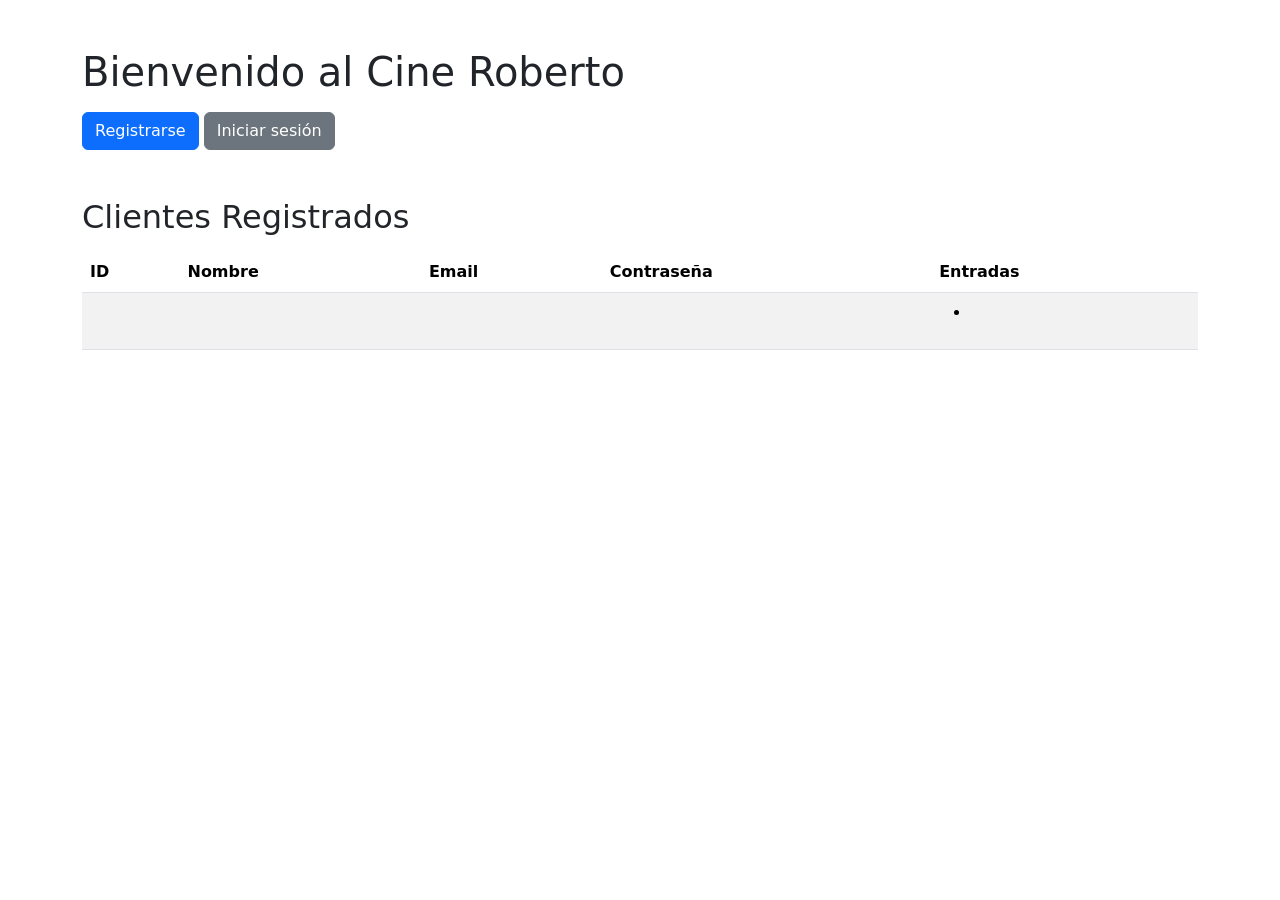
==== RobertoMontanesRamos/src/main/resources/templates/index.html @ 28b31d22 "Lavaito de cara proyecto" ====
<!DOCTYPE html>
<html xmlns:th="http://www.thymeleaf.org">
<head>
    <title>Inicio - Administración de Clientes</title>
    <link href="https://cdn.jsdelivr.net/npm/bootstrap@5.3.0-alpha1/dist/css/bootstrap.min.css" rel="stylesheet">
</head>
<body>
    <div class="container mt-5">
        <h1>Bienvenido al Cine Roberto</h1>

        <div class="mt-3">
            <a class="btn btn-primary" th:href="@{/registro}">Registrarse</a>
            <a class="btn btn-secondary" th:href="@{/login}">Iniciar sesión</a>
        </div>

        <h2 class="mt-5">Clientes Registrados</h2>
        <table class="table table-striped mt-3">
            <thead>
                <tr>
                    <th scope="col">ID</th>
                    <th scope="col">Nombre</th>
                    <th scope="col">Email</th>
                    <th scope="col">Contraseña</th>
                    <th scope="col">Entradas</th>
                </tr>
            </thead>
            <tbody>
                <tr th:each="cliente : ${clientes}">
                    <td th:text="${cliente.id}"></td>
                    <td th:text="${cliente.nombre}"></td>
                    <td th:text="${cliente.email}"></td>
                    <td th:text="${cliente.password}"></td>
                    <td>
                        <ul>
                            <li th:each="entrada : ${cliente.entradas}" th:text="${entrada.pelicula}"></li>
                        </ul>
                    </td>
                </tr>
            </tbody>
        </table>
    </div>
</body>
</html>
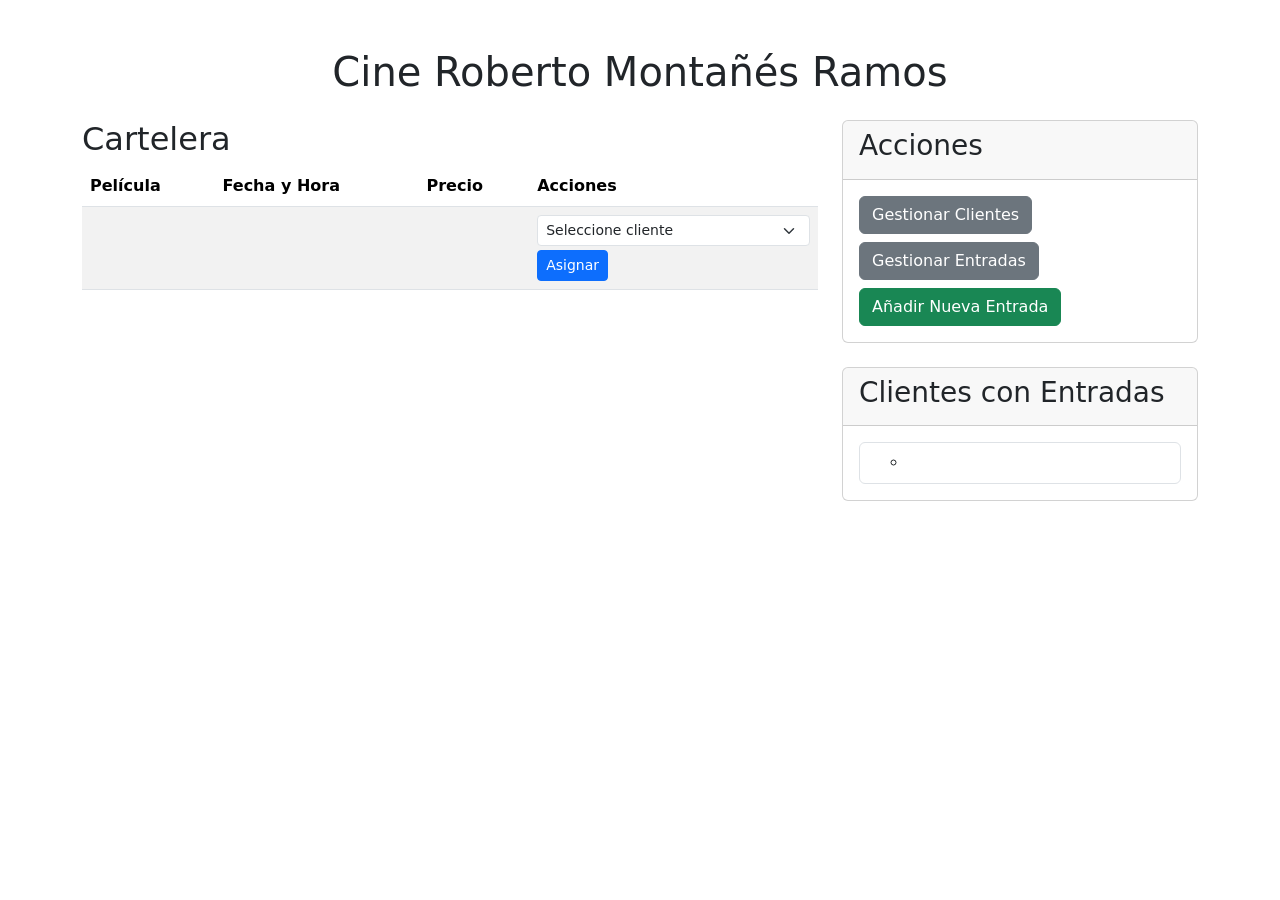
==== commit 55622685: "Proyecto casi terminado desde portatil" ====
--- a/RobertoMontanesRamos/src/main/resources/templates/index.html
+++ b/RobertoMontanesRamos/src/main/resources/templates/index.html
@@ -1,43 +1,84 @@
 <!DOCTYPE html>
 <html xmlns:th="http://www.thymeleaf.org">
 <head>
-    <title>Inicio - Administración de Clientes</title>
-    <link href="https://cdn.jsdelivr.net/npm/bootstrap@5.3.0-alpha1/dist/css/bootstrap.min.css" rel="stylesheet">
+    <meta charset="UTF-8">
+    <meta name="viewport" content="width=device-width, initial-scale=1.0">
+    <title>Cine Roberto Montañés Ramos</title>
+    <link href="https://cdn.jsdelivr.net/npm/bootstrap@5.3.0/dist/css/bootstrap.min.css" rel="stylesheet">
 </head>
 <body>
     <div class="container mt-5">
-        <h1>Bienvenido al Cine Roberto</h1>
+        <h1 class="text-center mb-4">Cine Roberto Montañés Ramos</h1>
+        
+        <div class="row">
+            <div class="col-md-8">
+                <h2>Cartelera</h2>
+                <div class="table-responsive">
+                    <table class="table table-striped">
+                        <thead>
+                            <tr>
+                                <th>Película</th>
+                                <th>Fecha y Hora</th>
+                                <th>Precio</th>
+                                <th>Acciones</th>
+                            </tr>
+                        </thead>
+                        <tbody>
+                            <tr th:each="entrada : ${entradasDisponibles}">
+                                <td th:text="${entrada.pelicula}"></td>
+                                <td th:text="${#temporals.format(entrada.fechaHora, 'dd/MM/yyyy HH:mm')}"></td>
+                                <td th:text="${'€' + #numbers.formatDecimal(entrada.precio, 1, 2)}"></td>
+                                <td>
+                                    <form th:action="@{/asignar}" method="post">
+                                        <input type="hidden" name="entradaId" th:value="${entrada.id}">
+                                        <select name="clienteId" class="form-select form-select-sm">
+                                            <option value="">Seleccione cliente</option>
+                                            <option th:each="cliente : ${clientes}" 
+                                                    th:value="${cliente.id}"
+                                                    th:text="${cliente.nombre}"></option>
+                                        </select>
+                                        <button type="submit" class="btn btn-sm btn-primary mt-1">Asignar</button>
+                                    </form>
+                                </td>
+                            </tr>
+                        </tbody>
+                    </table>
+                </div>
+            </div>
+            
+            <div class="col-md-4">
+                <div class="card">
+                    <div class="card-header">
+                        <h3 class="card-title">Acciones</h3>
+                    </div>
+                    <div class="card-body">
+                        <a href="/admin/cliente/" class="btn btn-secondary mb-2">Gestionar Clientes</a>
+                        <a href="/admin/entradas/" class="btn btn-secondary mb-2">Gestionar Entradas</a>
+                        <a href="/nueva" class="btn btn-success">Añadir Nueva Entrada</a>
+                    </div>
+                </div>
+                
+                <div class="card mt-4">
+                    <div class="card-header">
+                        <h3 class="card-title">Clientes con Entradas</h3>
+                    </div>
+                    <div class="card-body">
+                        <ul class="list-group">
+                            <li th:each="cliente : ${clientes}" th:if="${not cliente.entradas.empty}" class="list-group-item">
+                                <strong th:text="${cliente.nombre}"></strong>
+                                <ul>
+                                    <li th:each="entrada : ${cliente.entradas}">
+                                        <span th:text="${entrada.pelicula + ' - ' + #temporals.format(entrada.fechaHora, 'dd/MM HH:mm')}"></span>
+                                    </li>
+                                </ul>
+                            </li>
+                        </ul>
+                    </div>
+                </div>
+            </div>
+        </div>
+    </div>
 
-        <div class="mt-3">
-            <a class="btn btn-primary" th:href="@{/registro}">Registrarse</a>
-            <a class="btn btn-secondary" th:href="@{/login}">Iniciar sesión</a>
-        </div>
-
-        <h2 class="mt-5">Clientes Registrados</h2>
-        <table class="table table-striped mt-3">
-            <thead>
-                <tr>
-                    <th scope="col">ID</th>
-                    <th scope="col">Nombre</th>
-                    <th scope="col">Email</th>
-                    <th scope="col">Contraseña</th>
-                    <th scope="col">Entradas</th>
-                </tr>
-            </thead>
-            <tbody>
-                <tr th:each="cliente : ${clientes}">
-                    <td th:text="${cliente.id}"></td>
-                    <td th:text="${cliente.nombre}"></td>
-                    <td th:text="${cliente.email}"></td>
-                    <td th:text="${cliente.password}"></td>
-                    <td>
-                        <ul>
-                            <li th:each="entrada : ${cliente.entradas}" th:text="${entrada.pelicula}"></li>
-                        </ul>
-                    </td>
-                </tr>
-            </tbody>
-        </table>
-    </div>
+    <script src="https://cdn.jsdelivr.net/npm/bootstrap@5.3.0/dist/js/bootstrap.bundle.min.js"></script>
 </body>
-</html>
+</html>
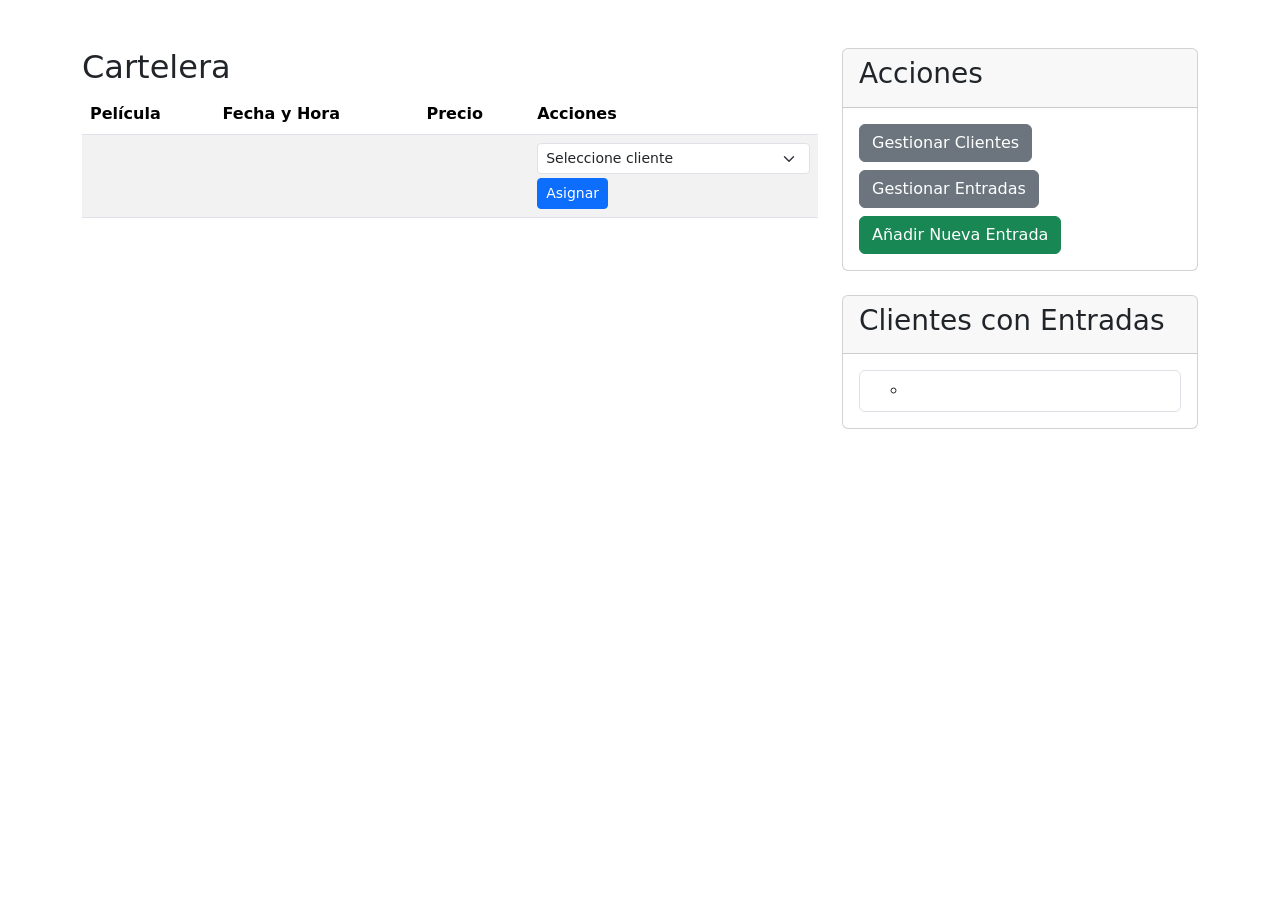
==== commit 7db3e005: "Arreglillos con Pablo" ====
--- a/RobertoMontanesRamos/src/main/resources/templates/index.html
+++ b/RobertoMontanesRamos/src/main/resources/templates/index.html
@@ -3,12 +3,15 @@
 <head>
     <meta charset="UTF-8">
     <meta name="viewport" content="width=device-width, initial-scale=1.0">
-    <title>Cine Roberto Montañés Ramos</title>
+    <title>Cine Safari</title>
+	<link rel="icon" type="image/png" href="logo.png" />
     <link href="https://cdn.jsdelivr.net/npm/bootstrap@5.3.0/dist/css/bootstrap.min.css" rel="stylesheet">
+	<script src="https://cdn.jsdelivr.net/npm/bootstrap@5.3.0/dist/js/bootstrap.bundle.min.js" defer></script>
+
 </head>
 <body>
     <div class="container mt-5">
-        <h1 class="text-center mb-4">Cine Roberto Montañés Ramos</h1>
+		<div th:replace="~{fragmentos/header::header}"></div>
         
         <div class="row">
             <div class="col-md-8">
@@ -78,7 +81,5 @@
             </div>
         </div>
     </div>
-
-    <script src="https://cdn.jsdelivr.net/npm/bootstrap@5.3.0/dist/js/bootstrap.bundle.min.js"></script>
 </body>
 </html>
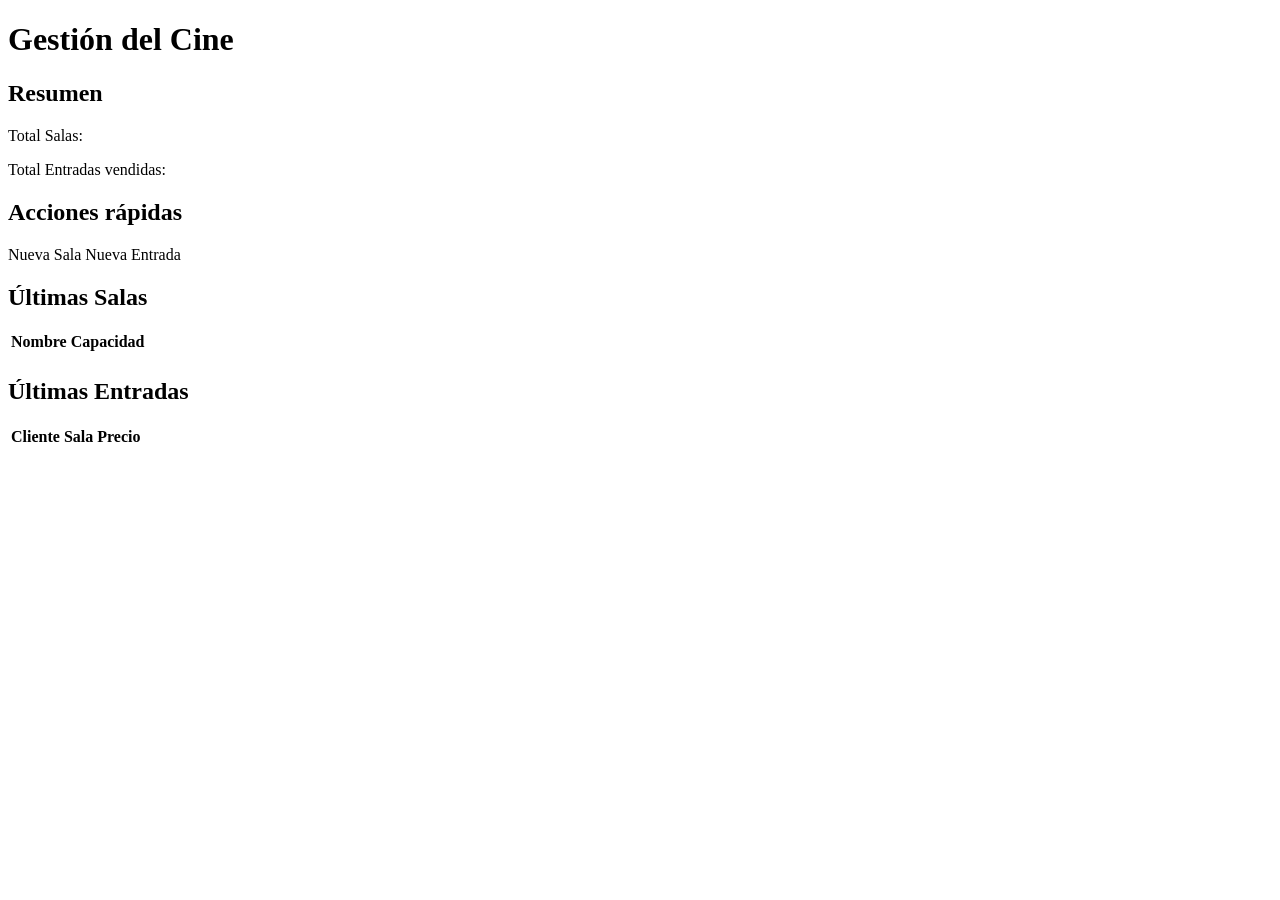
==== commit 1b0330a1: "quitando header y poniendo fragmentos" ====
--- a/RobertoMontanesRamos/src/main/resources/templates/index.html
+++ b/RobertoMontanesRamos/src/main/resources/templates/index.html
@@ -1,85 +1,92 @@
 <!DOCTYPE html>
 <html xmlns:th="http://www.thymeleaf.org">
-<head>
-    <meta charset="UTF-8">
-    <meta name="viewport" content="width=device-width, initial-scale=1.0">
-    <title>Cine Safari</title>
-	<link rel="icon" type="image/png" href="logo.png" />
-    <link href="https://cdn.jsdelivr.net/npm/bootstrap@5.3.0/dist/css/bootstrap.min.css" rel="stylesheet">
-	<script src="https://cdn.jsdelivr.net/npm/bootstrap@5.3.0/dist/js/bootstrap.bundle.min.js" defer></script>
-
+    <title>Inicio - Cine</title>
 </head>
 <body>
-    <div class="container mt-5">
-		<div th:replace="~{fragmentos/header::header}"></div>
+<div th:replace="fragments/header :: header"></div>
+
+<main class="container my-5">
+    <h1 class="mb-4">Gestión del Cine</h1>
+    
+    <div class="row">
+        <div class="col-md-6">
+            <div class="card mb-4">
+                <div class="card-header bg-primary text-white">
+                    <h2>Resumen</h2>
+                </div>
+                <div class="card-body">
+                    <p>Total Salas: <span th:text="${#lists.size(salas)}" class="badge bg-secondary"></span></p>
+                    <p>Total Entradas vendidas: <span th:text="${#lists.size(entradas)}" class="badge bg-success"></span></p>
+                </div>
+            </div>
+        </div>
         
-        <div class="row">
-            <div class="col-md-8">
-                <h2>Cartelera</h2>
-                <div class="table-responsive">
+        <div class="col-md-6">
+            <div class="card mb-4">
+                <div class="card-header bg-primary text-white">
+                    <h2>Acciones rápidas</h2>
+                </div>
+                <div class="card-body">
+                    <a th:href="@{/admin/sala/nueva}" class="btn btn-success me-2">Nueva Sala</a>
+                    <a th:href="@{/admin/entrada/nueva}" class="btn btn-success">Nueva Entrada</a>
+                </div>
+            </div>
+        </div>
+    </div>
+    
+    <div class="row">
+        <div class="col-md-6">
+            <div class="card">
+                <div class="card-header bg-info text-white">
+                    <h2>Últimas Salas</h2>
+                </div>
+                <div class="card-body">
                     <table class="table table-striped">
                         <thead>
                             <tr>
-                                <th>Película</th>
-                                <th>Fecha y Hora</th>
-                                <th>Precio</th>
-                                <th>Acciones</th>
+                                <th>Nombre</th>
+                                <th>Capacidad</th>
                             </tr>
                         </thead>
                         <tbody>
-                            <tr th:each="entrada : ${entradasDisponibles}">
-                                <td th:text="${entrada.pelicula}"></td>
-                                <td th:text="${#temporals.format(entrada.fechaHora, 'dd/MM/yyyy HH:mm')}"></td>
-                                <td th:text="${'€' + #numbers.formatDecimal(entrada.precio, 1, 2)}"></td>
-                                <td>
-                                    <form th:action="@{/asignar}" method="post">
-                                        <input type="hidden" name="entradaId" th:value="${entrada.id}">
-                                        <select name="clienteId" class="form-select form-select-sm">
-                                            <option value="">Seleccione cliente</option>
-                                            <option th:each="cliente : ${clientes}" 
-                                                    th:value="${cliente.id}"
-                                                    th:text="${cliente.nombre}"></option>
-                                        </select>
-                                        <button type="submit" class="btn btn-sm btn-primary mt-1">Asignar</button>
-                                    </form>
-                                </td>
+                            <tr th:each="sala : ${salas}">
+                                <td th:text="${sala.nombre}"></td>
+                                <td th:text="${sala.capacidad}"></td>
                             </tr>
                         </tbody>
                     </table>
                 </div>
             </div>
-            
-            <div class="col-md-4">
-                <div class="card">
-                    <div class="card-header">
-                        <h3 class="card-title">Acciones</h3>
-                    </div>
-                    <div class="card-body">
-                        <a href="/admin/cliente/" class="btn btn-secondary mb-2">Gestionar Clientes</a>
-                        <a href="/admin/entradas/" class="btn btn-secondary mb-2">Gestionar Entradas</a>
-                        <a href="/nueva" class="btn btn-success">Añadir Nueva Entrada</a>
-                    </div>
+        </div>
+        
+        <div class="col-md-6">
+            <div class="card">
+                <div class="card-header bg-info text-white">
+                    <h2>Últimas Entradas</h2>
                 </div>
-                
-                <div class="card mt-4">
-                    <div class="card-header">
-                        <h3 class="card-title">Clientes con Entradas</h3>
-                    </div>
-                    <div class="card-body">
-                        <ul class="list-group">
-                            <li th:each="cliente : ${clientes}" th:if="${not cliente.entradas.empty}" class="list-group-item">
-                                <strong th:text="${cliente.nombre}"></strong>
-                                <ul>
-                                    <li th:each="entrada : ${cliente.entradas}">
-                                        <span th:text="${entrada.pelicula + ' - ' + #temporals.format(entrada.fechaHora, 'dd/MM HH:mm')}"></span>
-                                    </li>
-                                </ul>
-                            </li>
-                        </ul>
-                    </div>
+                <div class="card-body">
+                    <table class="table table-striped">
+                        <thead>
+                            <tr>
+                                <th>Cliente</th>
+                                <th>Sala</th>
+                                <th>Precio</th>
+                            </tr>
+                        </thead>
+                        <tbody>
+                            <tr th:each="entrada : ${entradas}">
+                                <td th:text="${entrada.cliente}"></td>
+                                <td th:text="${entrada.sala.nombre}"></td>
+                                <td th:text="${#numbers.formatDecimal(entrada.precio, 1, 2)} + ' €'"></td>
+                            </tr>
+                        </tbody>
+                    </table>
                 </div>
             </div>
         </div>
     </div>
+</main>
+
+<div th:replace="fragments/footer :: footer"></div>
 </body>
 </html>
